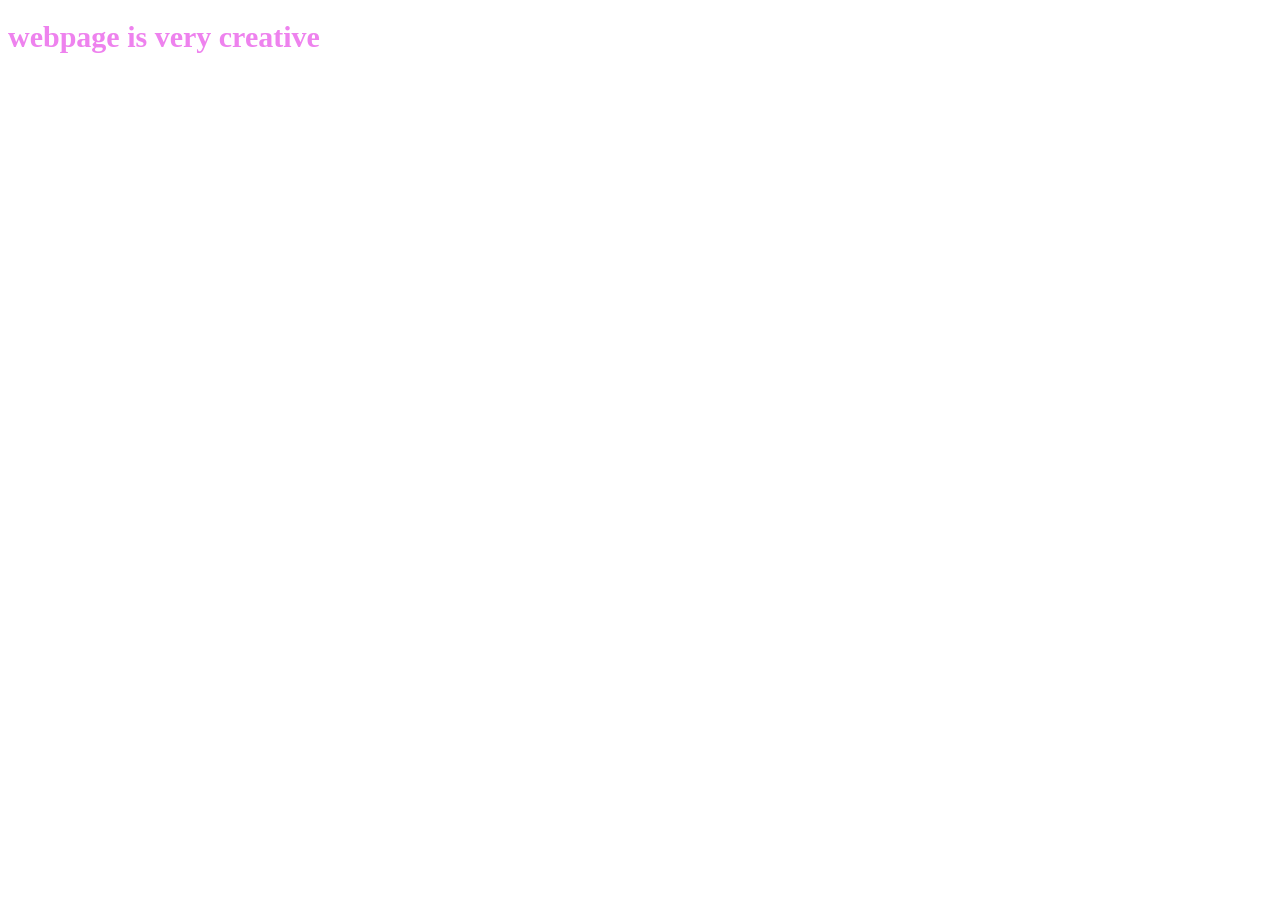
==== index.html @ 6eb288df "way" ====
<!DOCTYPE html>
<html>
    <head>
        <title> CSS</title>
        <style>
            h1 {
                color: violet;
                font-size: 30px;
            }
          </style>
    </head>
<body>
    <h1>webpage is very creative</h1>
</body>
</html>
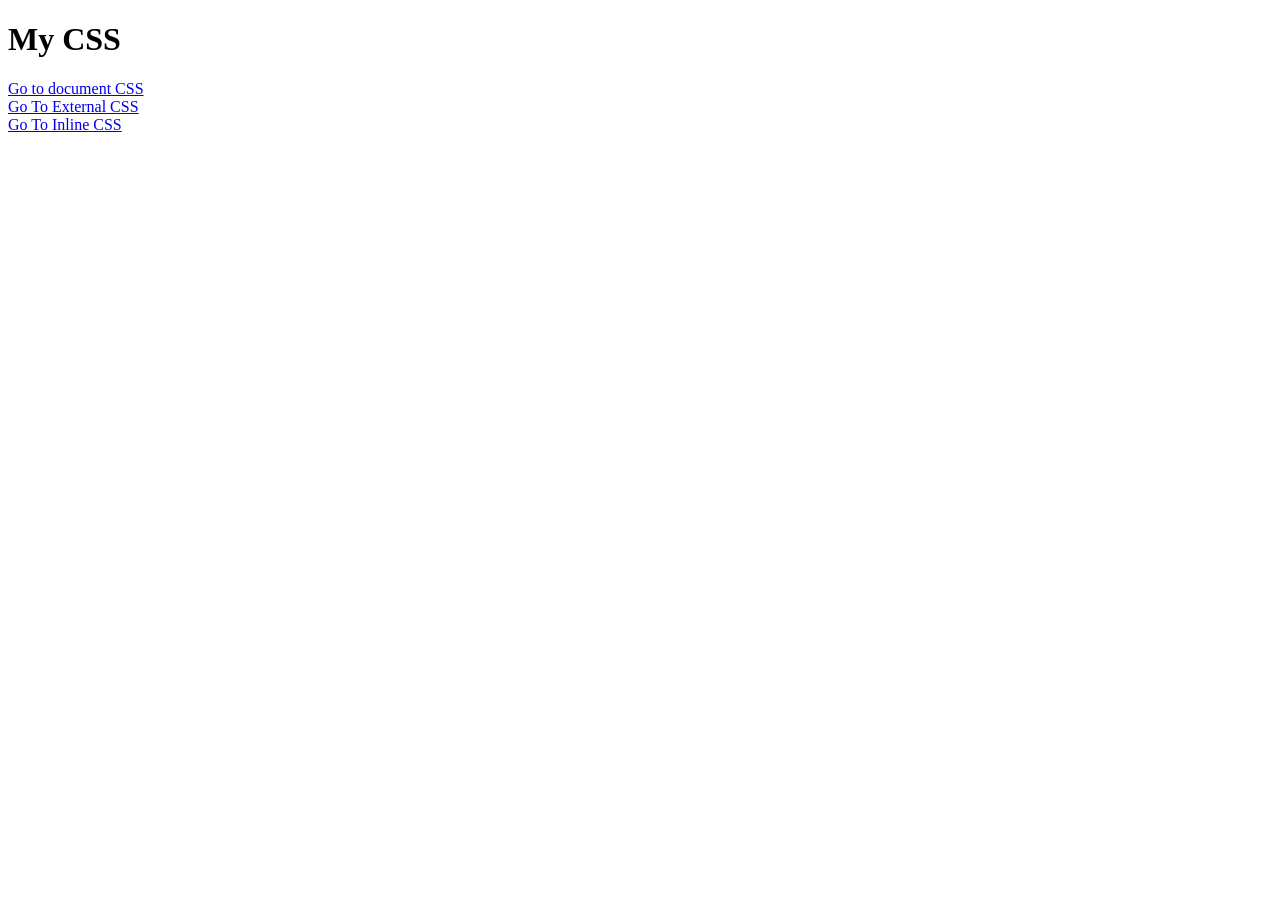
==== commit de6dc292: "Create index.html" ====
--- a/index.html
+++ b/index.html
@@ -1,15 +1,15 @@
 <!DOCTYPE html>
 <html>
-    <head>
-        <title> CSS</title>
-        <style>
-            h1 {
-                color: violet;
-                font-size: 30px;
-            }
-          </style>
-    </head>
+
+<head>
+    <title>CSS</title>
+</head>
+
 <body>
-    <h1>webpage is very creative</h1>
+    <h1>My CSS</h1>
+    <a href="document.html">Go to document CSS</a><br>
+    <a href="external.html">Go To External CSS</a><br>
+    <a href="inline.html">Go To Inline CSS</a><br>
 </body>
-</html>+
+</html>
